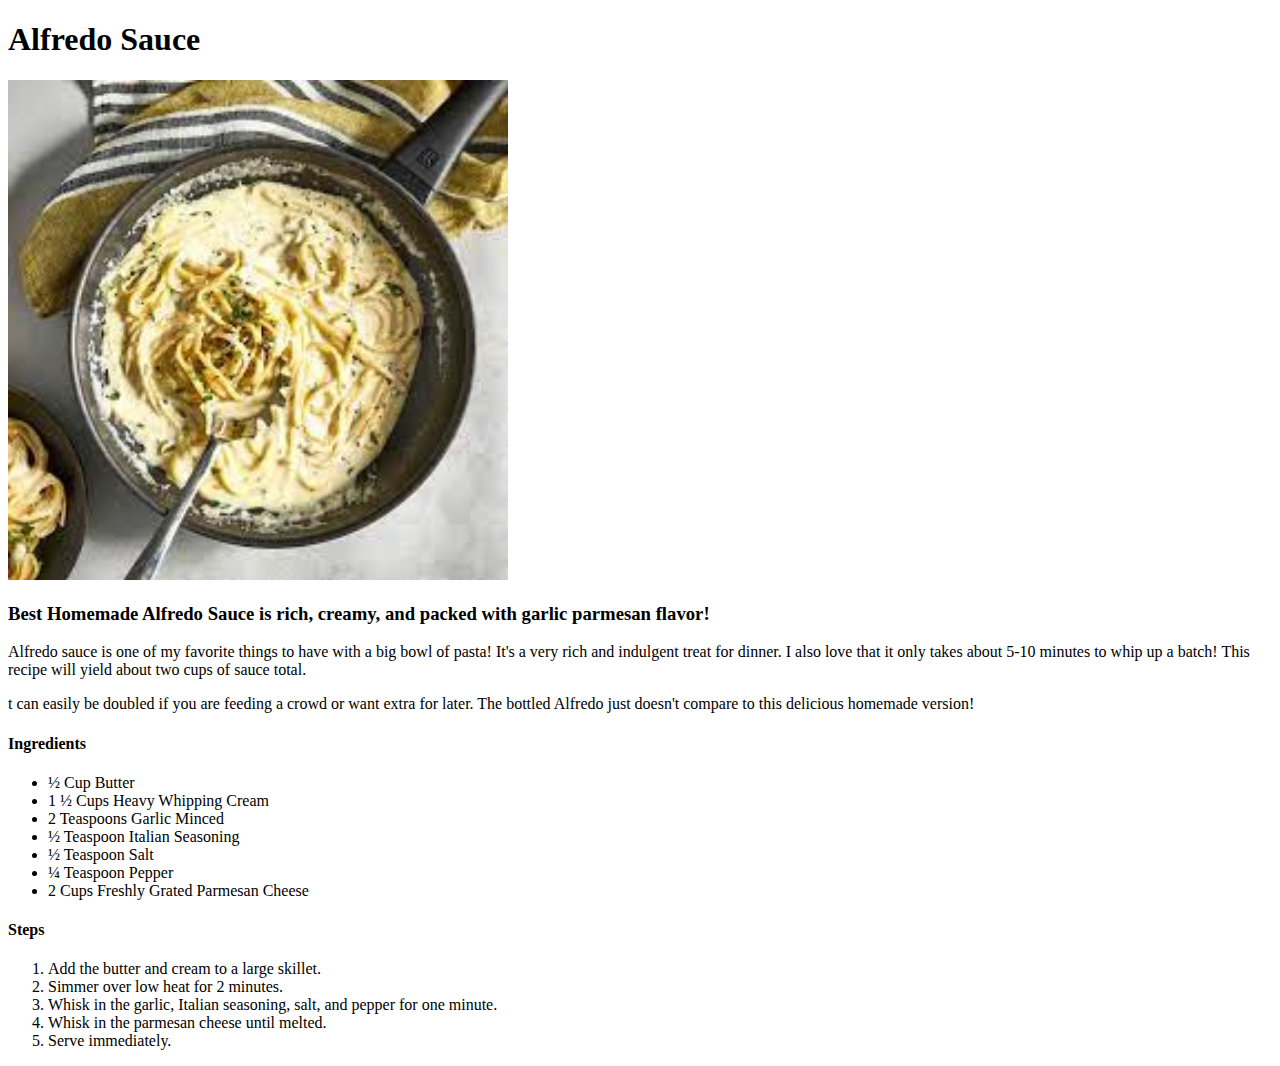
==== recipes/alfredo.html @ 00d7cf47 "completed project draft" ====
<!DOCTYPE HTML>
<html lang="en">
<html>
    <head>
    <meta charset="utf-8">
<title>First Odin Project</title>
    </head>
    <body>

     <h1>Alfredo Sauce</h1>


     <img alt="Alfredo sauce in a pan with a spoon in it" width=500 src="[data-uri]">


     <h3>Best Homemade Alfredo Sauce is rich, creamy, and packed with garlic parmesan flavor!</h3>

     <p>Alfredo sauce is one of my favorite things to have with a big bowl of pasta!  It's a very rich and indulgent treat for dinner.  I also love that it only takes about 5-10 minutes to whip up a batch!  This recipe will yield about two cups of sauce total.</p>
     <p>t can easily be doubled if you are feeding a crowd or want extra for later.  The bottled Alfredo just doesn't compare to this delicious homemade version!</p>

     <h4>Ingredients</h4>
    <ul>
        <li>½ Cup Butter</li>
        <li>1 ½ Cups Heavy Whipping Cream</li>
        <li>2 Teaspoons Garlic Minced</li>
        <li>½ Teaspoon Italian Seasoning</li>
        <li>½ Teaspoon Salt</li>
        <li>¼ Teaspoon Pepper</li>
        <li>2 Cups Freshly Grated Parmesan Cheese</li>
    </ul>
        
     <h4>Steps</h4>
        <ol> 
            <li>Add the butter and cream to a large skillet.</li>
            <li>Simmer over low heat for 2 minutes.</li>
            <li>Whisk in the garlic, Italian seasoning, salt, and pepper for one minute.</li>
            <li>Whisk in the parmesan cheese until melted.</li>
            <li>Serve immediately.</li>
        </ol>
    </body>
 </html>
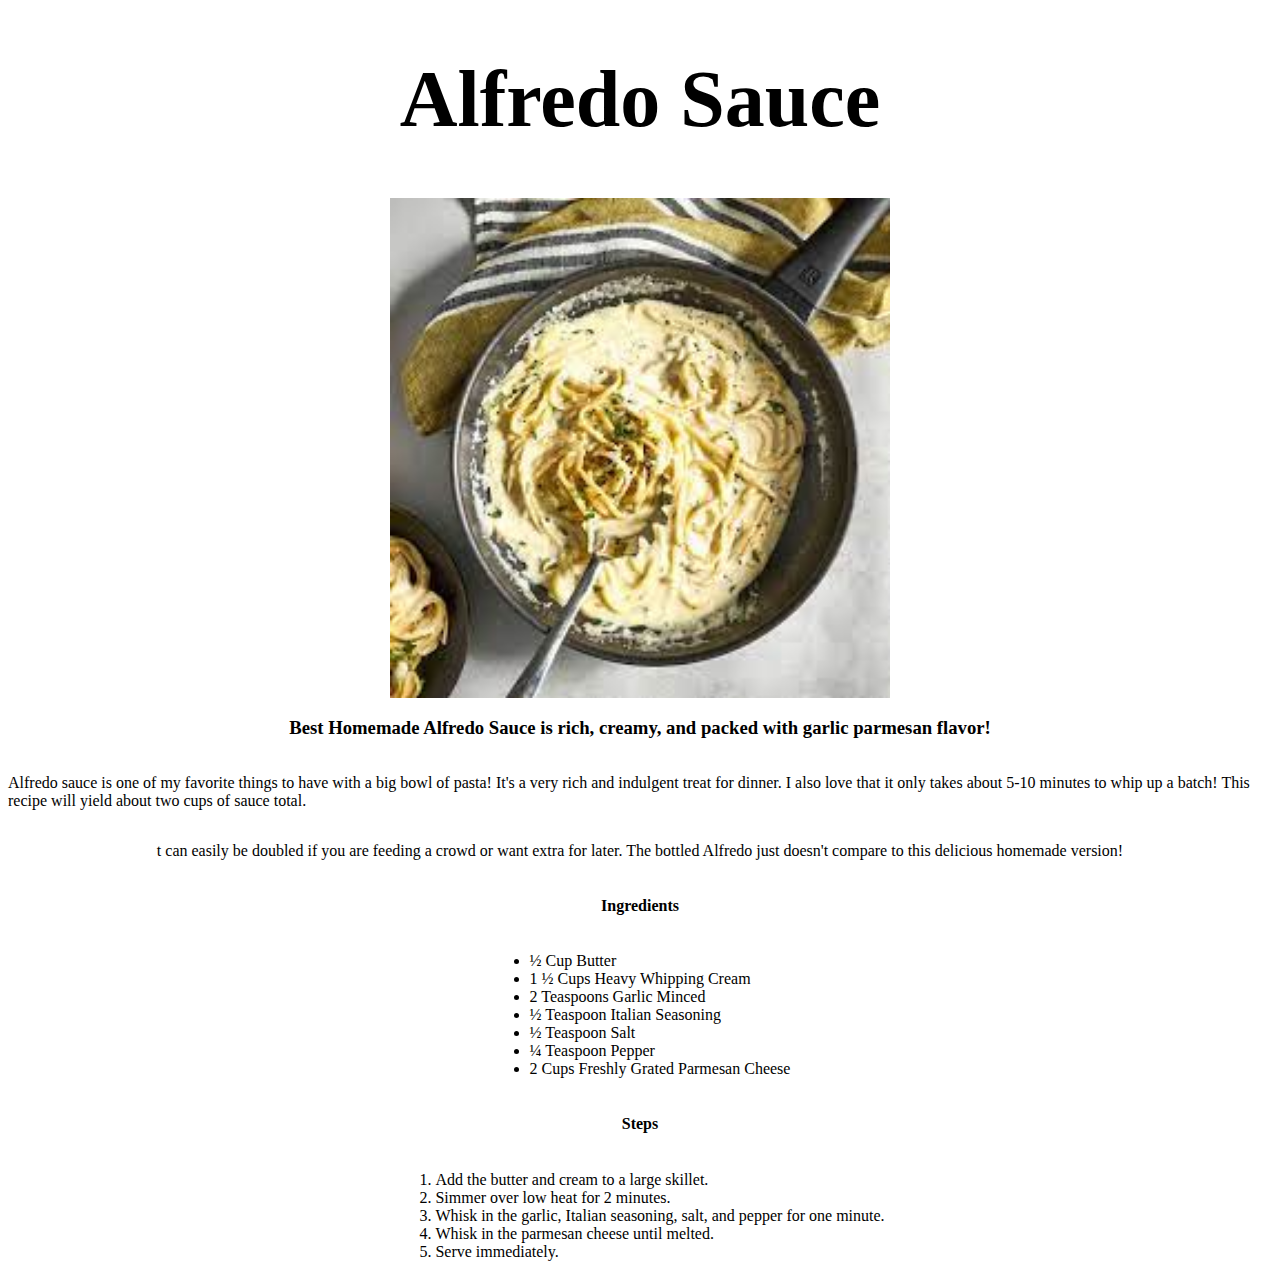
==== commit 5d1e6c7a: "uploading all files" ====
--- a/recipes/alfredo.html
+++ b/recipes/alfredo.html
@@ -3,39 +3,41 @@
 <html>
     <head>
     <meta charset="utf-8">
+    <link rel="stylesheet" href="../styles.css">
 <title>First Odin Project</title>
     </head>
     <body>
 
      <h1>Alfredo Sauce</h1>
+     <div class="container">
+
+        <img alt="Alfredo sauce in a pan with a spoon in it" width=500 src="[data-uri]">
 
 
-     <img alt="Alfredo sauce in a pan with a spoon in it" width=500 src="[data-uri]">
+        <h3>Best Homemade Alfredo Sauce is rich, creamy, and packed with garlic parmesan flavor!</h3>
 
+        <p>Alfredo sauce is one of my favorite things to have with a big bowl of pasta!  It's a very rich and indulgent treat for dinner.  I also love that it only takes about 5-10 minutes to whip up a batch!  This recipe will yield about two cups of sauce total.</p>
+        <p>t can easily be doubled if you are feeding a crowd or want extra for later.  The bottled Alfredo just doesn't compare to this delicious homemade version!</p>
 
-     <h3>Best Homemade Alfredo Sauce is rich, creamy, and packed with garlic parmesan flavor!</h3>
-
-     <p>Alfredo sauce is one of my favorite things to have with a big bowl of pasta!  It's a very rich and indulgent treat for dinner.  I also love that it only takes about 5-10 minutes to whip up a batch!  This recipe will yield about two cups of sauce total.</p>
-     <p>t can easily be doubled if you are feeding a crowd or want extra for later.  The bottled Alfredo just doesn't compare to this delicious homemade version!</p>
-
-     <h4>Ingredients</h4>
-    <ul>
-        <li>½ Cup Butter</li>
-        <li>1 ½ Cups Heavy Whipping Cream</li>
-        <li>2 Teaspoons Garlic Minced</li>
-        <li>½ Teaspoon Italian Seasoning</li>
-        <li>½ Teaspoon Salt</li>
-        <li>¼ Teaspoon Pepper</li>
-        <li>2 Cups Freshly Grated Parmesan Cheese</li>
-    </ul>
-        
-     <h4>Steps</h4>
-        <ol> 
-            <li>Add the butter and cream to a large skillet.</li>
-            <li>Simmer over low heat for 2 minutes.</li>
-            <li>Whisk in the garlic, Italian seasoning, salt, and pepper for one minute.</li>
-            <li>Whisk in the parmesan cheese until melted.</li>
-            <li>Serve immediately.</li>
-        </ol>
+        <h4>Ingredients</h4>
+        <ul>
+            <li>½ Cup Butter</li>
+            <li>1 ½ Cups Heavy Whipping Cream</li>
+            <li>2 Teaspoons Garlic Minced</li>
+            <li>½ Teaspoon Italian Seasoning</li>
+            <li>½ Teaspoon Salt</li>
+            <li>¼ Teaspoon Pepper</li>
+            <li>2 Cups Freshly Grated Parmesan Cheese</li>
+        </ul>
+            
+        <h4>Steps</h4>
+            <ol> 
+                <li>Add the butter and cream to a large skillet.</li>
+                <li>Simmer over low heat for 2 minutes.</li>
+                <li>Whisk in the garlic, Italian seasoning, salt, and pepper for one minute.</li>
+                <li>Whisk in the parmesan cheese until melted.</li>
+                <li>Serve immediately.</li>
+            </ol>
+        </div>
     </body>
  </html>--- a/styles.css
+++ b/styles.css
@@ -0,0 +1,17 @@
+.container{
+    display:flex;
+    flex-direction: column;
+    justify-content: center;
+    align-items: center;
+}
+
+h1{
+    text-align: center;
+    font-size: 80px;
+}
+
+a{
+    margin: 10px;
+    font-size: 40px
+    color black;
+}
